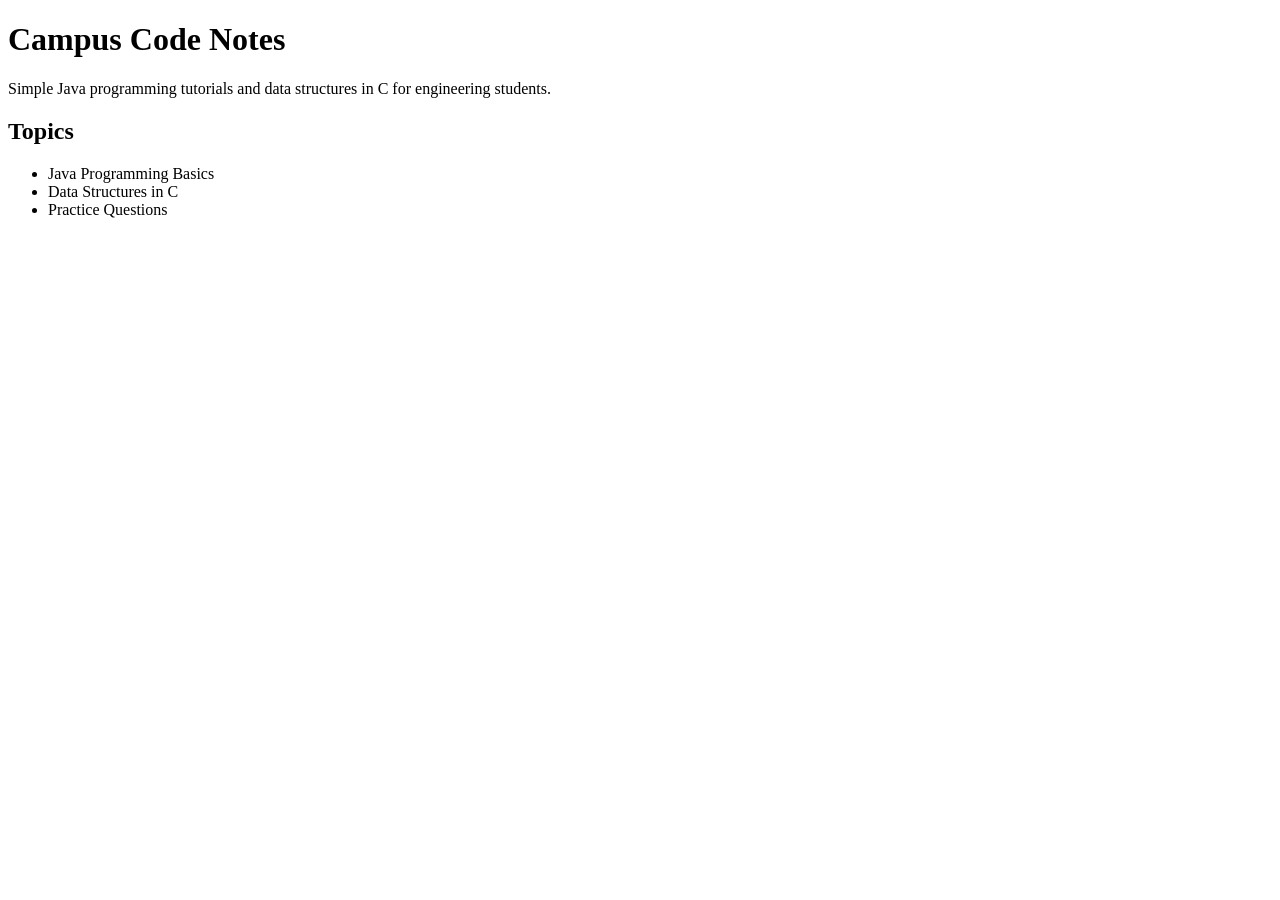
==== index.html @ 2e5c328a "Create index.html with basic structure and topics The initial HTML structure includes a title and to" ====
<!DOCTYPE html>
<html lang="en">
<head>
    <meta charset="UTF-8">
    <meta name="viewport" content="width=device-width, initial-scale=1.0">
    <title>Campus Code Notes</title>
</head>
<body>
    <h1>Campus Code Notes</h1>

    <p>
        Simple Java programming tutorials and data structures in C
        for engineering students.
    </p>

    <h2>Topics</h2>
    <ul>
        <li>Java Programming Basics</li>
        <li>Data Structures in C</li>
        <li>Practice Questions</li>
    </ul>
</body>
</html>
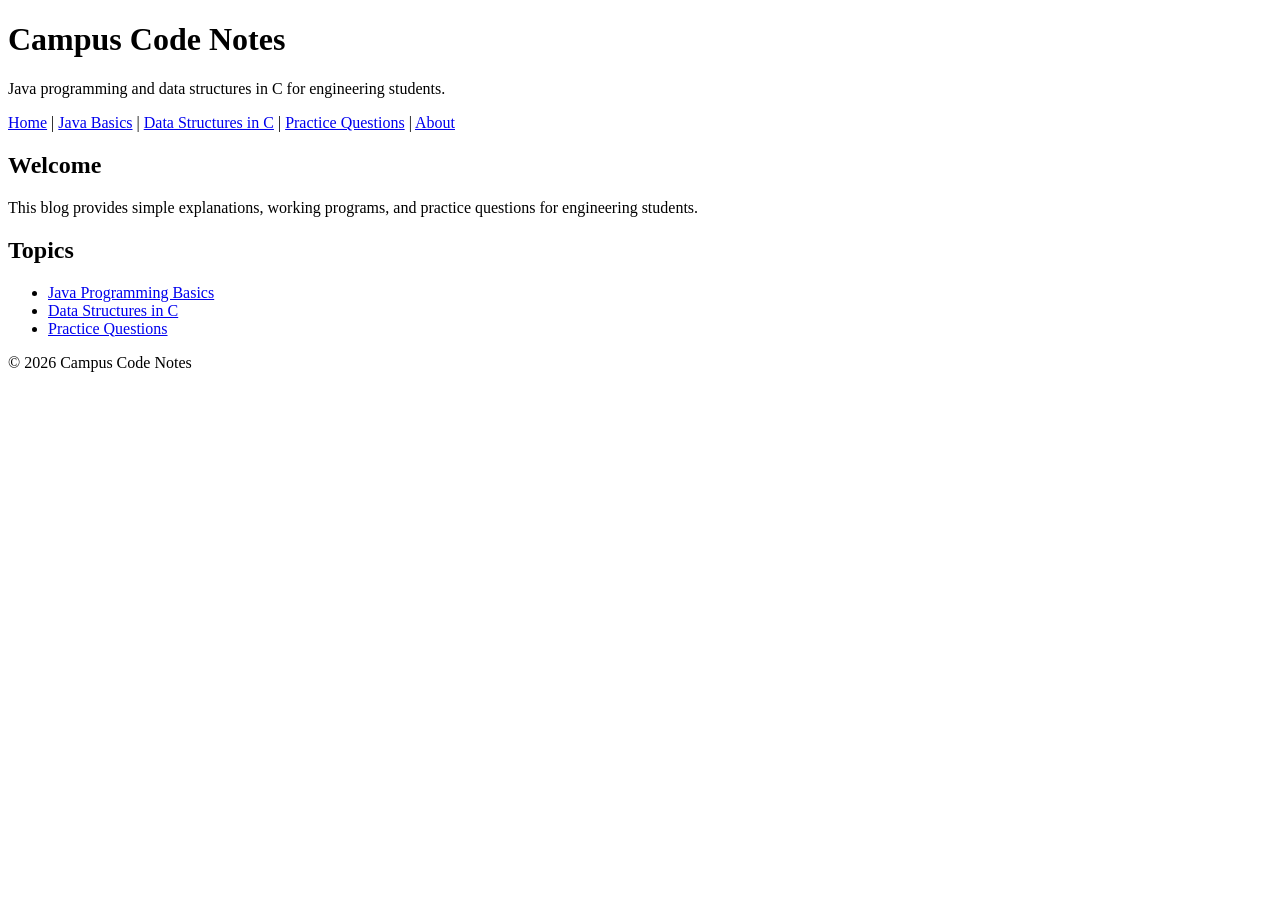
==== commit da89f092: "Update index.html with header and navigation Refactor HTML structure for better semantics and naviga" ====
--- a/index.html
+++ b/index.html
@@ -6,18 +6,41 @@
     <title>Campus Code Notes</title>
 </head>
 <body>
-    <h1>Campus Code Notes</h1>
 
-    <p>
-        Simple Java programming tutorials and data structures in C
-        for engineering students.
-    </p>
+    <header>
+        <h1>Campus Code Notes</h1>
+        <p>
+            Java programming and data structures in C
+            for engineering students.
+        </p>
+    </header>
 
-    <h2>Topics</h2>
-    <ul>
-        <li>Java Programming Basics</li>
-        <li>Data Structures in C</li>
-        <li>Practice Questions</li>
-    </ul>
+    <nav aria-label="Main navigation">
+        <a href="index.html">Home</a> |
+        <a href="java.html">Java Basics</a> |
+        <a href="data-structures.html">Data Structures in C</a> |
+        <a href="practice-questions.html">Practice Questions</a> |
+        <a href="about.html">About</a>
+    </nav>
+
+    <main>
+        <h2>Welcome</h2>
+        <p>
+            This blog provides simple explanations, working programs,
+            and practice questions for engineering students.
+        </p>
+
+        <h2>Topics</h2>
+        <ul>
+            <li><a href="java.html">Java Programming Basics</a></li>
+            <li><a href="data-structures.html">Data Structures in C</a></li>
+            <li><a href="practice-questions.html">Practice Questions</a></li>
+        </ul>
+    </main>
+
+    <footer>
+        <p>&copy; 2026 Campus Code Notes</p>
+    </footer>
+
 </body>
 </html>
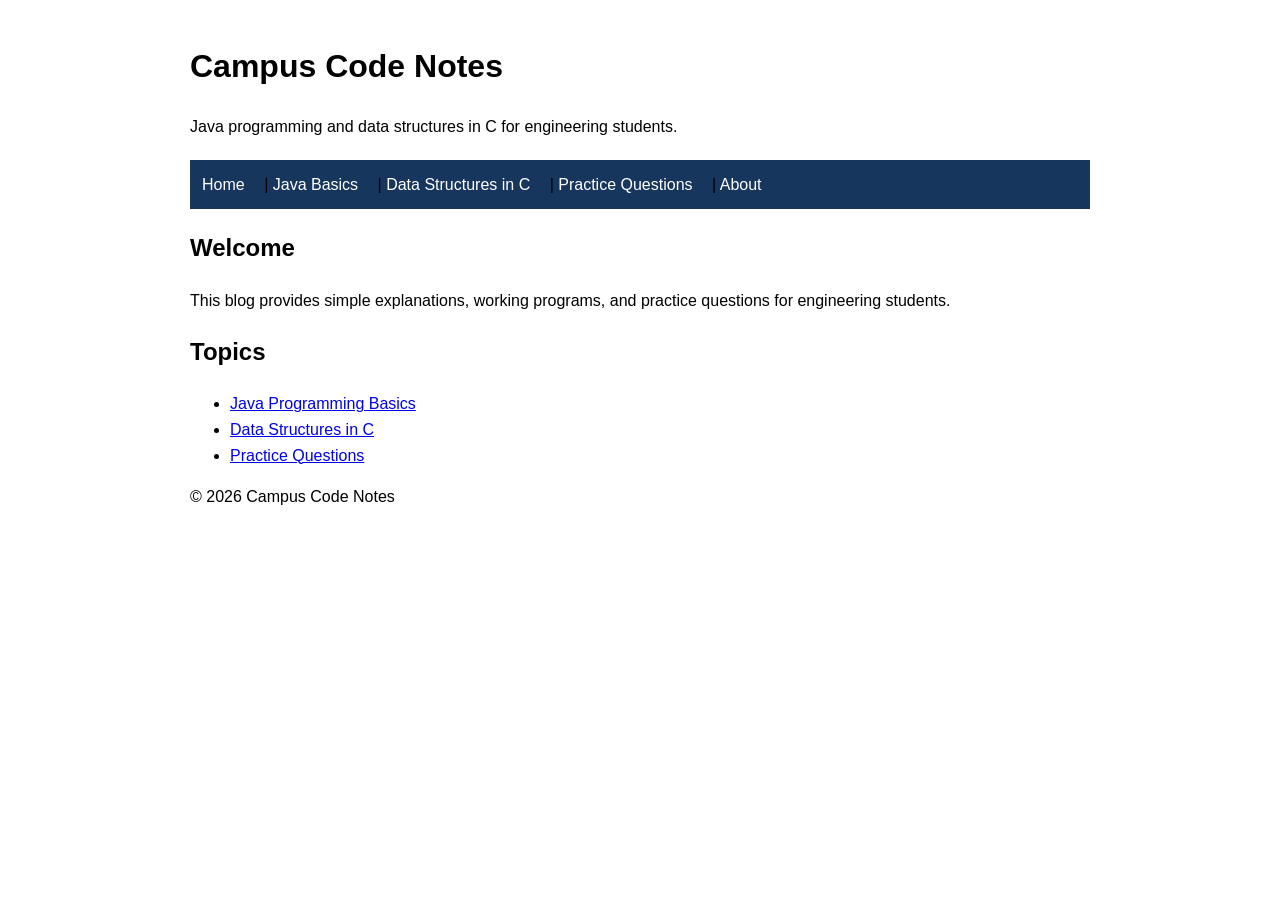
==== commit b26b5f17: "Add stylesheet link to index.html" ====
--- a/index.html
+++ b/index.html
@@ -3,6 +3,7 @@
 <head>
     <meta charset="UTF-8">
     <meta name="viewport" content="width=device-width, initial-scale=1.0">
+    <link rel="stylesheet" href="style.css">
     <title>Campus Code Notes</title>
 </head>
 <body>
--- a/style.css
+++ b/style.css
@@ -0,0 +1,23 @@
+body {
+    max-width: 900px;
+    margin: auto;
+    padding: 20px;
+    font-family: Arial, sans-serif;
+    line-height: 1.6;
+}
+
+nav {
+    background-color: #17365d;
+    padding: 12px;
+    margin: 20px 0;
+}
+
+nav a {
+    color: white;
+    margin-right: 15px;
+    text-decoration: none;
+}
+
+nav a:hover {
+    text-decoration: underline;
+}
